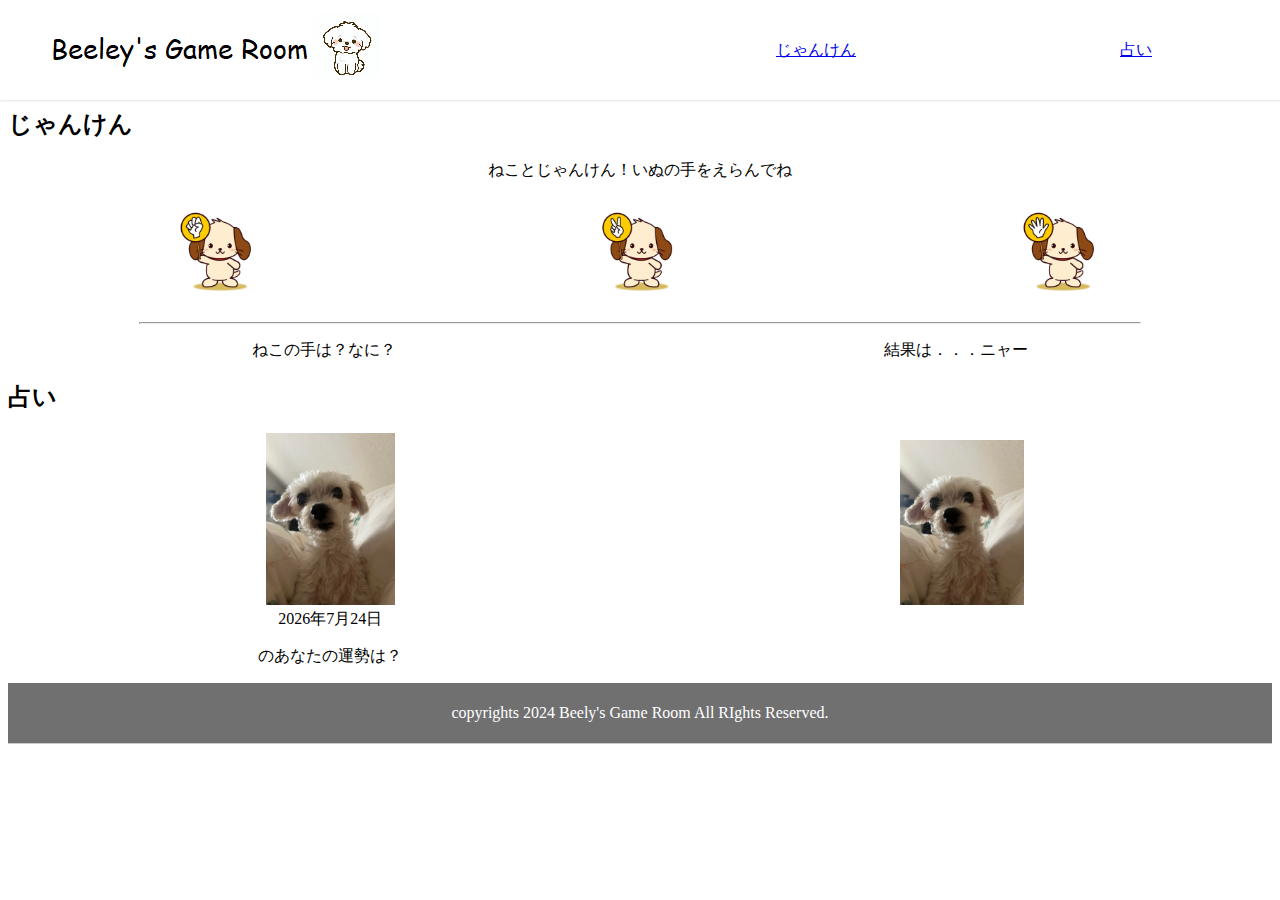
==== index.html @ baa067ab "ジャンケンリッチ新規作成" ====
<!DOCTYPE html>
<html>
<head>
<meta charset="utf-8">
<meta name="viewport" content="width=device-width">
<script src="js/jquery-2.1.3.min.js"></script>
<link rel="stylesheet" href="css/sample.css">
<title>Beely's Game Room</title>
</head>
<body>

  <header>
    <img src="./img/BeeleyGameRoom.png" alt="header">
      <ul class="menu">
          <li><a href="#janken">じゃんけん</a></li>
          <li><a href="#uranai">占い</a></li>
      </ul>
  </header>

<main>
  <!-- じゃんけんセクション -->
  <section id="janken">
      <div class="wrapper">
          <h2>じゃんけん</h2>
          <p>ねことじゃんけん！いぬの手をえらんでね</p>
      </div>
    <ul class="inujaul">
      <li id="gu_btn"><img src="./img/inugu.jpg" alt="inugu" class="inuja"/></li>
      <li id="cho_btn"><img src="./img/inucyo.jpg" alt="inucyo" class="inuja" /></li>
      <li id="par_btn"><img src="./img/inupa.jpg" alt="inupa" class="inuja" /></li>
    </ul>
    <hr width="1000">
    <ul>
      <li id="nekonote">ねこの手は？<span id="pc_hands">なに？</span></li>
      <li>結果は．．．<span id="judgment">ニャー</span></li>
    </ul>
  </section>

  <section id="uranai">
    <div class="wrapper">
        <h2>占い</h2>
    </div>

    <div class="uranaiinu">
        <li id="uranaisuru">
            <img src="./img/uranaiinu.jpg">
            <div class="text-overlay">
                <span id="unsei">運勢</span>
                <p>のあなたの運勢は？</p>
            </div>
        </li>
        <li id="uranaijudgment">
            <img src="./img/uranaiinu.jpg">
            <p><span id="uranaijudgment"></span><span id="uranaijudgmenttext"></span></p>
        </li>
    </div>

    <button id="resetButton" style="display: none;">もう一回？？</button>
</section>

<div class="footer">
    <p class="fp">
      copyrights 2024 Beely's Game Room All RIghts Reserved.
    </p>
  </div>
</main>

<footer></footer>
<script>
//じゃんけん用のSCRIPTを書いてください

// じゃんけん
$("#gu_btn").on("click",function(){
    const r = Math.random()*3; //小数点0
    const n = Math.ceil(r);    //繰り上げ0.01➡1
    console.log(n);
if(n == 1){
    $("#pc_hands").html('<img src="./img/nekogu.jpg"alt="nekogu" width="30%">');
    $("#pc_hands").css("color","#ff0000");
    // $("#pc_hands").fadeOut(3000).fadeIn(3000);
    $("#judgment").html('<img src="./img/inuagain.jpg"alt="nekogu" width="30%">');
    // $("#judgment").css("color","#ff0000");
    // $("#judgment").fadeOut(3000).fadeIn(3000);    
}
if(n == 2){
    $("#pc_hands").html('<img src="./img/nekocho.jpg"alt="nekocho" width="30%">');
    $("#pc_hands").css("color","#ff0000");
    // $("#pc_hands").fadeOut(3000).fadeIn(3000);
    $("#judgment").html('<img src="./img/inuwin.jpg"alt="nekogu" width="30%">');
    // $("#judgment").css("color","#ff0000");
    // $("#judgment").fadeOut(3000).fadeIn(3000);  
}
if(n == 3){
    $("#pc_hands").html('<img src="./img/nekopa.jpg"alt="nekopa" width="30%">');
    $("#pc_hands").css("color","#ff0000");
    // $("#pc_hands").fadeOut(3000).fadeIn(3000);
    $("#judgment").html('<img src="./img/inulose.png"alt="nekogu" width="30%">');
    // $("#judgment").css("color","#ff0000");
    // $("#judgment").fadeOut(3000).fadeIn(3000);  
}
});

$("#cho_btn").on("click",function(){
    const r = Math.random()*3; //小数点0
    const n = Math.ceil(r);    //繰り上げ0.01➡1
    console.log(n);
if(n == 1){
    $("#pc_hands").html('<img src="./img/nekogu.jpg"alt="nekogu" width="30%">');
    $("#pc_hands").css("color","#ff0000");
    // $("#pc_hands").fadeOut(3000).fadeIn(3000);
    $("#judgment").html('<img src="./img/inulose.png"alt="nekogu" width="30%">');
    // $("#judgment").css("color","#ff0000");
    // $("#judgment").fadeOut(3000).fadeIn(3000);    
}
if(n == 2){
    $("#pc_hands").html('<img src="./img/nekocho.jpg"alt="nekocho" width="30%">');
    $("#pc_hands").css("color","#ff0000");
    // $("#pc_hands").fadeOut(3000).fadeIn(3000);
    $("#judgment").html('<img src="./img/inuagain.jpg"alt="nekogu" width="30%">');
    // $("#judgment").css("color","#ff0000");
    // $("#judgment").fadeOut(3000).fadeIn(3000);  
}
if(n == 3){
    $("#pc_hands").html('<img src="./img/nekopa.jpg"alt="nekopa" width="30%">');
    $("#pc_hands").css("color","#ff0000");
    // $("#pc_hands").fadeOut(3000).fadeIn(3000);
    $("#judgment").html('<img src="./img/inuwin.jpg"alt="nekogu" width="30%">');
    // $("#judgment").css("color","#ff0000");
    // $("#judgment").fadeOut(3000).fadeIn(3000);  
}
});

$("#par_btn").on("click",function(){
    const r = Math.random()*3; //小数点0
    const n = Math.ceil(r);    //繰り上げ0.01➡1
    console.log(n);
if(n == 1){
    $("#pc_hands").html('<img src="./img/nekogu.jpg"alt="nekogu" width="30%">');
    $("#pc_hands").css("color","#ff0000");
    // $("#pc_hands").fadeOut(3000).fadeIn(3000);
    $("#judgment").html('<img src="./img/inuwin.jpg"alt="nekogu" width="30%">');
    // $("#judgment").css("color","#ff0000");
    // $("#judgment").fadeOut(3000).fadeIn(3000);    
}
if(n == 2){
    $("#pc_hands").html('<img src="./img/nekocho.jpg"alt="nekocho" width="30%">');
    $("#pc_hands").css("color","#ff0000");
    // $("#pc_hands").fadeOut(3000).fadeIn(3000);
    $("#judgment").html('<img src="./img/inulose.png"alt="nekogu" width="30%">');
    // $("#judgment").css("color","#ff0000");
    // $("#judgment").fadeOut(3000).fadeIn(3000);  
}
if(n == 3){
    $("#pc_hands").html('<img src="./img/nekopa.jpg"alt="nekopa" width="30%">');
    $("#pc_hands").css("color","#ff0000");
    // $("#pc_hands").fadeOut(3000).fadeIn(3000);
    $("#judgment").html('<img src="./img/inuagain.jpg"alt="nekogu" width="30%">');
    // $("#judgment").css("color","#ff0000");
    // $("#judgment").fadeOut(3000).fadeIn(3000);  
}
});

//uranai 
document.getElementById("unsei").innerHTML = unsei();  

function unsei() {
    const now = new Date();
    const year = now.getFullYear();
    const month = now.getMonth() + 1;
    const date = now.getDate();
    const unsei = year + "年" + month + "月" + date + "日";
    return unsei;
}

$("#uranaisuru").on("click", function() {
    // ボタンを無効化
    $(this).off("click");

    const r = Math.random() * 3;
    const n = Math.ceil(r);
    console.log(n);

    if (n == 1) {
        $("#uranaijudgmenttext").html("大吉！！！");
        $("#uranaijudgment").css("color", "#ff0000");
        $("#uranaijudgment").html('<img src="./img/hero.jpg" alt="nekocho" width="30%">');
    }
    if (n == 2) {
        $("#uranaijudgmenttext").html("小吉！");
        $("#uranaijudgment").css("color", "#ff0000");
        $("#uranaijudgment").html('<img src="./img/neru.jpg" alt="nekocho" width="30%">');
    }
    if (n == 3) {
        $("#uranaijudgmenttext").html("中吉！！");
        $("#uranaijudgment").css("color", "#ff0000");
        $("#uranaijudgment").html('<img src="./img/osanpo.jpg" alt="nekocho" width="30%">');
    }

    // リセットボタンを表示
    $("#resetButton").show();
});

// リセットボタンのイベントハンドラ
$("#resetButton").on("click", function() {
    // 占い結果をクリア
    $("#uranaijudgment").html("");
    $("#uranaijudgmenttext").html("");
    $("#uranaijudgment").css("color", "");

    // 再度占いボタンを有効化
    $("#uranaisuru").on("click", function() {
        const r = Math.random() * 3;
        const n = Math.ceil(r);
        console.log(n);

        if (n == 1) {
            $("#uranaijudgmenttext").html("大吉！！！");
            $("#uranaijudgment").css("color", "#ff0000");
            $("#uranaijudgment").html('<img src="./img/hero.jpg" alt="nekocho" width="30%">');
        }
        if (n == 2) {
            $("#uranaijudgmenttext").html("小吉！");
            $("#uranaijudgment").css("color", "#ff0000");
            $("#uranaijudgment").html('<img src="./img/neru.jpg" alt="nekocho" width="30%">');
        }
        if (n == 3) {
            $("#uranaijudgmenttext").html("中吉！！");
            $("#uranaijudgment").css("color", "#ff0000");
            $("#uranaijudgment").html('<img src="./img/osanpo.jpg" alt="nekocho" width="30%">');
        }

        // ボタンを再度無効化
        $(this).off("click");
        // リセットボタンを表示
        $("#resetButton").show();
    });

    // リセットボタンを非表示
    $(this).hide();
});


    

</script>
</body>
</html>
---- css/sample.css ----
html {
    scroll-behavior: smooth;
    scroll-padding-top: 100px;
  }

body {
    padding-top: 80px;
  }
  
  header {
    position: fixed;
    top: 0;
    left: 0;
    display: grid;
    width: 100%;
    height: 100px;
    grid-template-columns: repeat(2,50%);
    align-items: center;
    padding: 0 1em;
    background-color: #fff;
    box-shadow: 0 0 3px 0 rgba(0,0,0,0.2);
    z-index: 1000;
  }  


/******* ここからメインエリアのスタイル ********/
.body{
    padding-top: 80px;
}
.main{
    margin-top: 80px;
}

.inuja{
    width: calc(100% / 3);
}

.nekonote{
    text-align: center;
}

footer{
    background-color: #fff;
    border-bottom:1px solid #ccc;
    text-align: center;
}
p{
    font-size:100%;
    text-align: center;
}
ul{
    padding: 0;
    /* border-top: 1px solid #000000; */
    display:table;  /* 定義 */
    table-layout: fixed;
    width:100%;
}
li{
    text-align: center;
    list-style-type:none;
    /* border: 1px solid #666; */
    background-color: #FFF;
    display:table-cell;  /* 定義 */
    cursor: pointer;
}
li:hover{
    transition:all 0.3s;
    transform: scale(1.2);
}

/* uranai */
.uranai .disabled{
    pointer-events: none;
}
.uranai .disabled {
    pointer-events: none;
}

.uranaisuru {
    display: flex;
    position: relative;
    margin: 0;
    padding: 0;
    overflow: hidden;
}

.uranaiinu img {
    width: 20%;
}

.text {
    position: absolute;
    top: 50%; /* 画像の中央に配置 */
    left: 50%;
    transform: translate(-50%, -50%); /* 中央揃え */
    text-align: center;
}

.text span {
    display: block; /* ブロック要素にして縦に並べる */
    color: white; /* 文字は白に */
    font-family: Quicksand, sans-serif; /* Google Font */
}

.text p {
    color: white; /* 文字は白に */
    font-family: Quicksand, sans-serif; /* Google Font */
    margin: 0;
}

.footer {
    background-color: #707070; /* フッターの背景色 */
    height: 60px; /* フッターの高さ */
    color: white; /* テキストの色 */
    display: flex; /* フレックスボックスを使用して中央配置 */
    align-items: center; /* 縦方向に中央揃え */
    justify-content: center; /* 横方向に中央揃え */
    padding: 0 20px; /* 左右にパディングを追加（必要に応じて調整） */
    box-sizing: border-box; /* パディングとボーダーを含める */
}
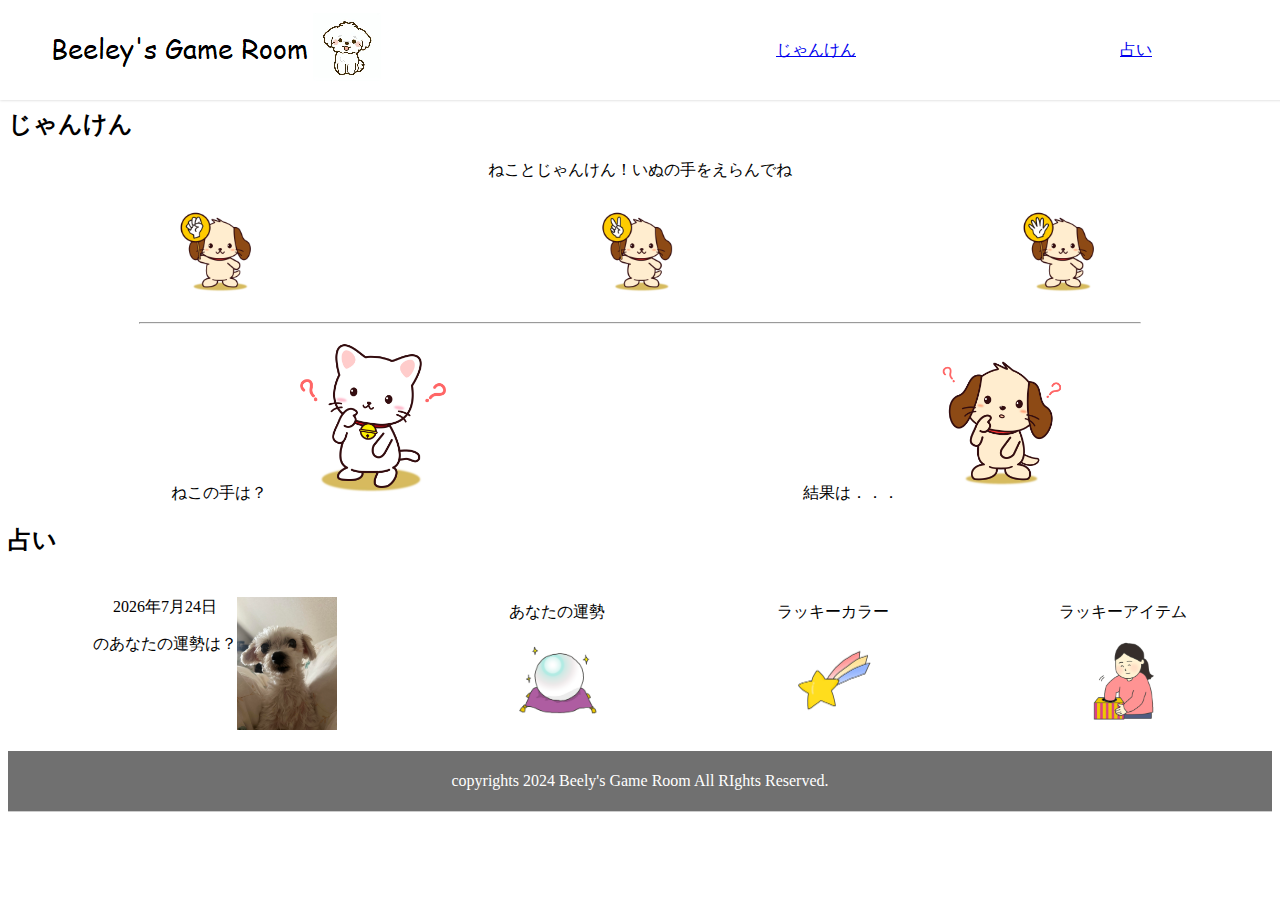
==== commit 34d34d15: "7/18更新" ====
--- a/index.html
+++ b/index.html
@@ -25,14 +25,14 @@
           <p>ねことじゃんけん！いぬの手をえらんでね</p>
       </div>
     <ul class="inujaul">
-      <li id="gu_btn"><img src="./img/inugu.jpg" alt="inugu" class="inuja"/></li>
-      <li id="cho_btn"><img src="./img/inucyo.jpg" alt="inucyo" class="inuja" /></li>
-      <li id="par_btn"><img src="./img/inupa.jpg" alt="inupa" class="inuja" /></li>
+      <li id="gu_btn" class="gu_btn"><img src="./img/inugu.jpg" alt="inugu" class="inuja"/></li>
+      <li id="cho_btn" class="cho_btn"><img src="./img/inucyo.jpg" alt="inucyo" class="inuja" /></li>
+      <li id="par_btn" class="pa_btn"><img src="./img/inupa.jpg" alt="inupa" class="inuja" /></li>
     </ul>
     <hr width="1000">
     <ul>
-      <li id="nekonote">ねこの手は？<span id="pc_hands">なに？</span></li>
-      <li>結果は．．．<span id="judgment">ニャー</span></li>
+      <li id="nekonote">ねこの手は？<span id="pc_hands"><img src="./img/neko.jpg" class ="inuja"></span></li>
+      <li>結果は．．．<span id="judgment"><img src="./img/inu.jpg" class ="inuja"></span></li>
     </ul>
   </section>
 
@@ -42,15 +42,26 @@
     </div>
 
     <div class="uranaiinu">
-        <li id="uranaisuru">
-            <img src="./img/uranaiinu.jpg">
+        <li id="uranaisuru" class="uranaisuru">
             <div class="text-overlay">
-                <span id="unsei">運勢</span>
+                <span id="unsei" class="unsei">運勢</span>
                 <p>のあなたの運勢は？</p>
             </div>
+            <img src="./img/uranaiinu.jpg">
         </li>
         <li id="uranaijudgment">
-            <img src="./img/uranaiinu.jpg">
+            <p>あなたの運勢</p>
+            <img src="./img/suisyou.png">
+            <p><span id="uranaijudgment"></span><span id="uranaijudgmenttext"></span></p>
+        </li>
+        <li id="luckyitem">
+            <p>ラッキーカラー</p>
+            <img src="./img/color.png">
+            <p><span id="uranaijudgment"></span><span id="uranaijudgmenttext"></span></p>
+        </li>
+        <li id="luckyitem">
+            <p>ラッキーアイテム</p>
+            <img src="./img/item.png">
             <p><span id="uranaijudgment"></span><span id="uranaijudgmenttext"></span></p>
         </li>
     </div>
@@ -183,17 +194,17 @@
     if (n == 1) {
         $("#uranaijudgmenttext").html("大吉！！！");
         $("#uranaijudgment").css("color", "#ff0000");
-        $("#uranaijudgment").html('<img src="./img/hero.jpg" alt="nekocho" width="30%">');
+        $("#uranaijudgment").html('<img src="./img/hero.jpg" alt="nekocho">');
     }
     if (n == 2) {
         $("#uranaijudgmenttext").html("小吉！");
         $("#uranaijudgment").css("color", "#ff0000");
-        $("#uranaijudgment").html('<img src="./img/neru.jpg" alt="nekocho" width="30%">');
+        $("#uranaijudgment").html('<img src="./img/neru.jpg" alt="nekocho">');
     }
     if (n == 3) {
         $("#uranaijudgmenttext").html("中吉！！");
         $("#uranaijudgment").css("color", "#ff0000");
-        $("#uranaijudgment").html('<img src="./img/osanpo.jpg" alt="nekocho" width="30%">');
+        $("#uranaijudgment").html('<img src="./img/osanpo.jpg" alt="nekocho">');
     }
 
     // リセットボタンを表示
@@ -202,11 +213,6 @@
 
 // リセットボタンのイベントハンドラ
 $("#resetButton").on("click", function() {
-    // 占い結果をクリア
-    $("#uranaijudgment").html("");
-    $("#uranaijudgmenttext").html("");
-    $("#uranaijudgment").css("color", "");
-
     // 再度占いボタンを有効化
     $("#uranaisuru").on("click", function() {
         const r = Math.random() * 3;
@@ -216,17 +222,17 @@
         if (n == 1) {
             $("#uranaijudgmenttext").html("大吉！！！");
             $("#uranaijudgment").css("color", "#ff0000");
-            $("#uranaijudgment").html('<img src="./img/hero.jpg" alt="nekocho" width="30%">');
+            $("#uranaijudgment").html('<img src="./img/hero.jpg" alt="nekocho">');
         }
         if (n == 2) {
             $("#uranaijudgmenttext").html("小吉！");
             $("#uranaijudgment").css("color", "#ff0000");
-            $("#uranaijudgment").html('<img src="./img/neru.jpg" alt="nekocho" width="30%">');
+            $("#uranaijudgment").html('<img src="./img/neru.jpg" alt="nekocho">');
         }
         if (n == 3) {
             $("#uranaijudgmenttext").html("中吉！！");
             $("#uranaijudgment").css("color", "#ff0000");
-            $("#uranaijudgment").html('<img src="./img/osanpo.jpg" alt="nekocho" width="30%">');
+            $("#uranaijudgment").html('<img src="./img/osanpo.jpg" alt="nekocho">');
         }
 
         // ボタンを再度無効化
--- a/css/sample.css
+++ b/css/sample.css
@@ -63,8 +63,9 @@
     display:table-cell;  /* 定義 */
     cursor: pointer;
 }
-li:hover{
-    transition:all 0.3s;
+
+.gu_btn:hover, .cho_btn:hover, .pa_btn:hover, .uranaisuru:hover {
+    transition: all 0.3s;
     transform: scale(1.2);
 }
 
@@ -84,28 +85,26 @@
     overflow: hidden;
 }
 
-.uranaiinu img {
-    width: 20%;
+
+
+.uranaiinu {
+    display: flex;
+    justify-content: space-around;
+    align-items: center;
+    flex-wrap: wrap;
 }
 
-.text {
-    position: absolute;
-    top: 50%; /* 画像の中央に配置 */
-    left: 50%;
-    transform: translate(-50%, -50%); /* 中央揃え */
+.uranaiinu li {
+    list-style-type: none;
+    margin: 10px;
     text-align: center;
 }
 
-.text span {
-    display: block; /* ブロック要素にして縦に並べる */
-    color: white; /* 文字は白に */
-    font-family: Quicksand, sans-serif; /* Google Font */
-}
-
-.text p {
-    color: white; /* 文字は白に */
-    font-family: Quicksand, sans-serif; /* Google Font */
-    margin: 0;
+.uranaiinu img {
+    display: block;
+    margin: 0 auto;
+    max-width: 100px; /* 画像のサイズを適切に調整 */
+    height: auto;
 }
 
 .footer {
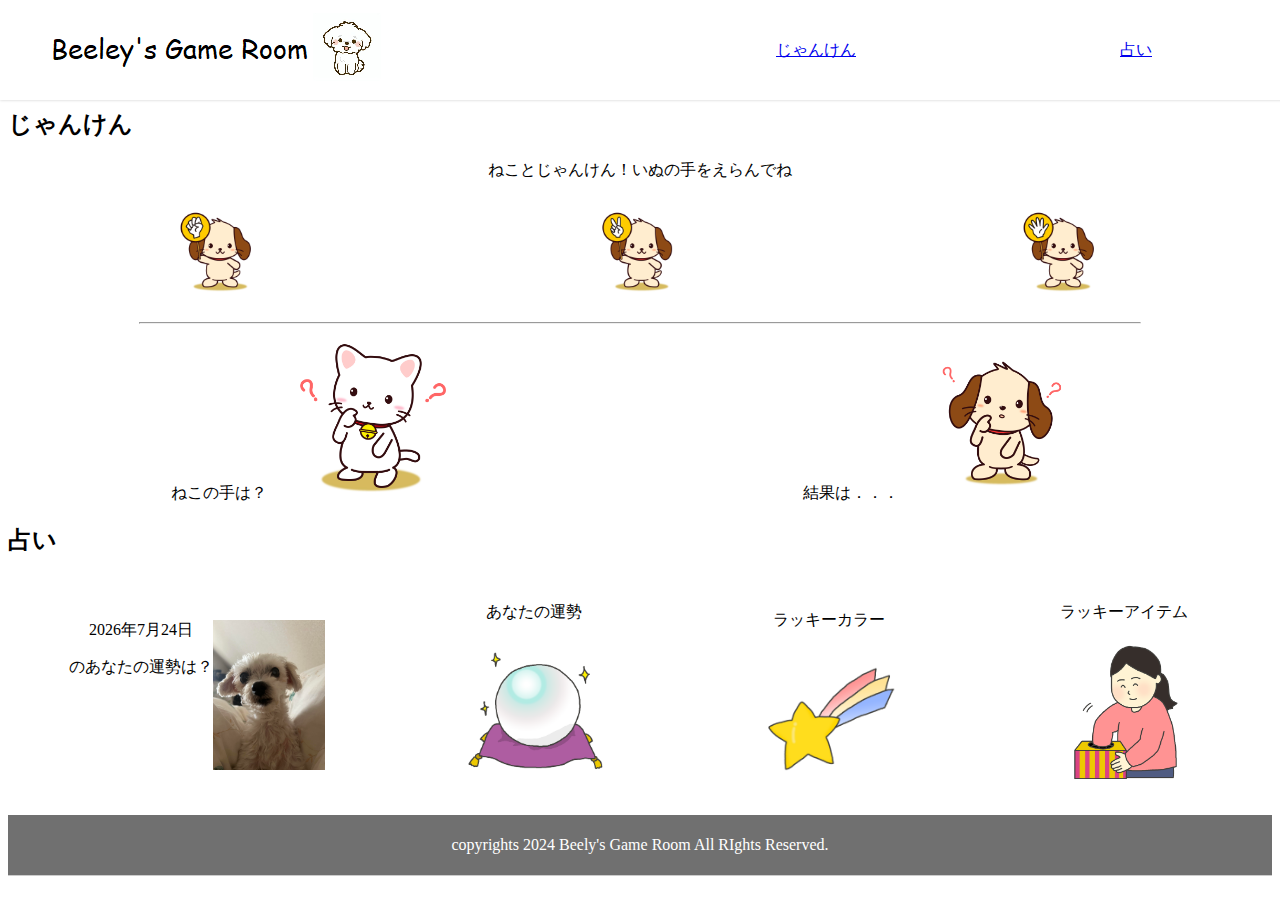
==== commit 83b5ab7b: "ひと段落" ====
--- a/index.html
+++ b/index.html
@@ -1,5 +1,6 @@
 <!DOCTYPE html>
 <html>
+    <link rel="icon" href="./img/Beeleyfa.png">
 <head>
 <meta charset="utf-8">
 <meta name="viewport" content="width=device-width">
@@ -49,20 +50,20 @@
             </div>
             <img src="./img/uranaiinu.jpg">
         </li>
-        <li id="uranaijudgment">
+        <li id="uranaijudgmenta">
             <p>あなたの運勢</p>
-            <img src="./img/suisyou.png">
-            <p><span id="uranaijudgment"></span><span id="uranaijudgmenttext"></span></p>
+            <img src="./img/suisyou.png" id="suisyou">
+            <p><span id="uranaijudgment"></span></p>
         </li>
-        <li id="luckyitem">
-            <p>ラッキーカラー</p>
-            <img src="./img/color.png">
-            <p><span id="uranaijudgment"></span><span id="uranaijudgmenttext"></span></p>
+        <li id="uranaicolor">
+            <p id="colorp">ラッキーカラー</p>
+            <img src="./img/color.png" id="colorImage">
+            <canvas id="canvas" style="display:none;"></canvas>
         </li>
-        <li id="luckyitem">
+        <li id="uranaiitema">
             <p>ラッキーアイテム</p>
-            <img src="./img/item.png">
-            <p><span id="uranaijudgment"></span><span id="uranaijudgmenttext"></span></p>
+            <img src="./img/item.png" id="itemm">
+            <p><span id="uranaiitem"></span></p>
         </li>
     </div>
 
@@ -190,6 +191,12 @@
     const r = Math.random() * 3;
     const n = Math.ceil(r);
     console.log(n);
+    const x = Math.random() * 3;
+    const m = Math.ceil(x);
+    console.log(m);
+    const y = Math.random() * 3;
+    const l = Math.ceil(y);
+    console.log(l);
 
     if (n == 1) {
         $("#uranaijudgmenttext").html("大吉！！！");
@@ -206,6 +213,37 @@
         $("#uranaijudgment").css("color", "#ff0000");
         $("#uranaijudgment").html('<img src="./img/osanpo.jpg" alt="nekocho">');
     }
+    if (m == 1) {
+        const canvas = document.getElementById("canvas");
+        const ctx = canvas.getContext("2d");
+        ctx.fillStyle = "blue";
+        ctx.fillRect(100, 10, 100, 100);
+    }
+    if (m == 2) {
+        const canvas = document.getElementById("canvas");
+        const ctx = canvas.getContext("2d");
+        ctx.fillStyle = "red";
+        ctx.fillRect(100, 10, 100, 100);
+    }
+    if (m == 3) {
+        const canvas = document.getElementById("canvas");
+        const ctx = canvas.getContext("2d");
+        ctx.fillStyle = "green";
+        ctx.fillRect(100, 10, 100, 100);
+    }
+    if (l == 1) {
+        $("#uranaiitem").html('<img src="./img/clock.png" alt="nekocho">');
+        }
+        if (l == 2) {
+        $("#uranaiitem").html('<img src="./img/pack.png" alt="nekocho">');
+        }      
+        if (l == 3) {
+        $("#uranaiitem").html('<img src="./img/headphone.png" alt="nekocho">');
+        }
+    $("#colorImage").hide();
+    $("#suisyou").hide();
+    $("#itemm").hide();
+    $("#canvas").show();
 
     // リセットボタンを表示
     $("#resetButton").show();
@@ -213,11 +251,23 @@
 
 // リセットボタンのイベントハンドラ
 $("#resetButton").on("click", function() {
+    $("#colorImage").show();
+    $("#suisyou").show();
+    $("#itemm").show();
+    $("#canvas").hide();
+    $("#uranaiitem").hide();
+    $("#uranaijudgment").hide();
     // 再度占いボタンを有効化
     $("#uranaisuru").on("click", function() {
         const r = Math.random() * 3;
         const n = Math.ceil(r);
         console.log(n);
+        const x = Math.random() * 3;
+        const m = Math.ceil(x);
+        console.log(m);
+        const y = Math.random() * 3;
+        const l = Math.ceil(y);
+        console.log(l);
 
         if (n == 1) {
             $("#uranaijudgmenttext").html("大吉！！！");
@@ -234,12 +284,47 @@
             $("#uranaijudgment").css("color", "#ff0000");
             $("#uranaijudgment").html('<img src="./img/osanpo.jpg" alt="nekocho">');
         }
+        if (m == 1) {
+        const canvas = document.getElementById("canvas");
+        const ctx = canvas.getContext("2d");
+        ctx.fillStyle = "blue";
+        ctx.fillRect(100, 10, 100, 100);
+        }
+        if (m == 2) {
+        const canvas = document.getElementById("canvas");
+        const ctx = canvas.getContext("2d");
+        ctx.fillStyle = "red";
+        ctx.fillRect(100, 10, 100, 100);
+        }
+        if (m == 3) {
+        const canvas = document.getElementById("canvas");
+        const ctx = canvas.getContext("2d");
+        ctx.fillStyle = "green";
+        ctx.fillRect(100, 10, 100, 100);
+        }
+        if (l == 1) {
+        $("#uranaiitem").html('<img src="./img/clock.png" alt="nekocho">');
+        }
+        if (l == 2) {
+        $("#uranaiitem").html('<img src="./img/pack.png" alt="nekocho">');
+        }      
+        if (l == 3) {
+        $("#uranaiitem").html('<img src="./img/headphone.png" alt="nekocho">');
+        }
+        
 
         // ボタンを再度無効化
         $(this).off("click");
         // リセットボタンを表示
         $("#resetButton").show();
+        $("#colorImage").hide();
+        $("#suisyou").hide();
+        $("#itemm").hide();
+        $("#canvas").show();
+        $("#uranaiitem").show();
+        $("#uranaijudgment").show();
     });
+
 
     // リセットボタンを非表示
     $(this).hide();
--- a/css/sample.css
+++ b/css/sample.css
@@ -103,9 +103,10 @@
 .uranaiinu img {
     display: block;
     margin: 0 auto;
-    max-width: 100px; /* 画像のサイズを適切に調整 */
-    height: auto;
+    height: 150px; /* 画像の高さを揃える */
+    object-fit: cover; /* 画像が指定された高さに収まるように調整 */
 }
+
 
 .footer {
     background-color: #707070; /* フッターの背景色 */
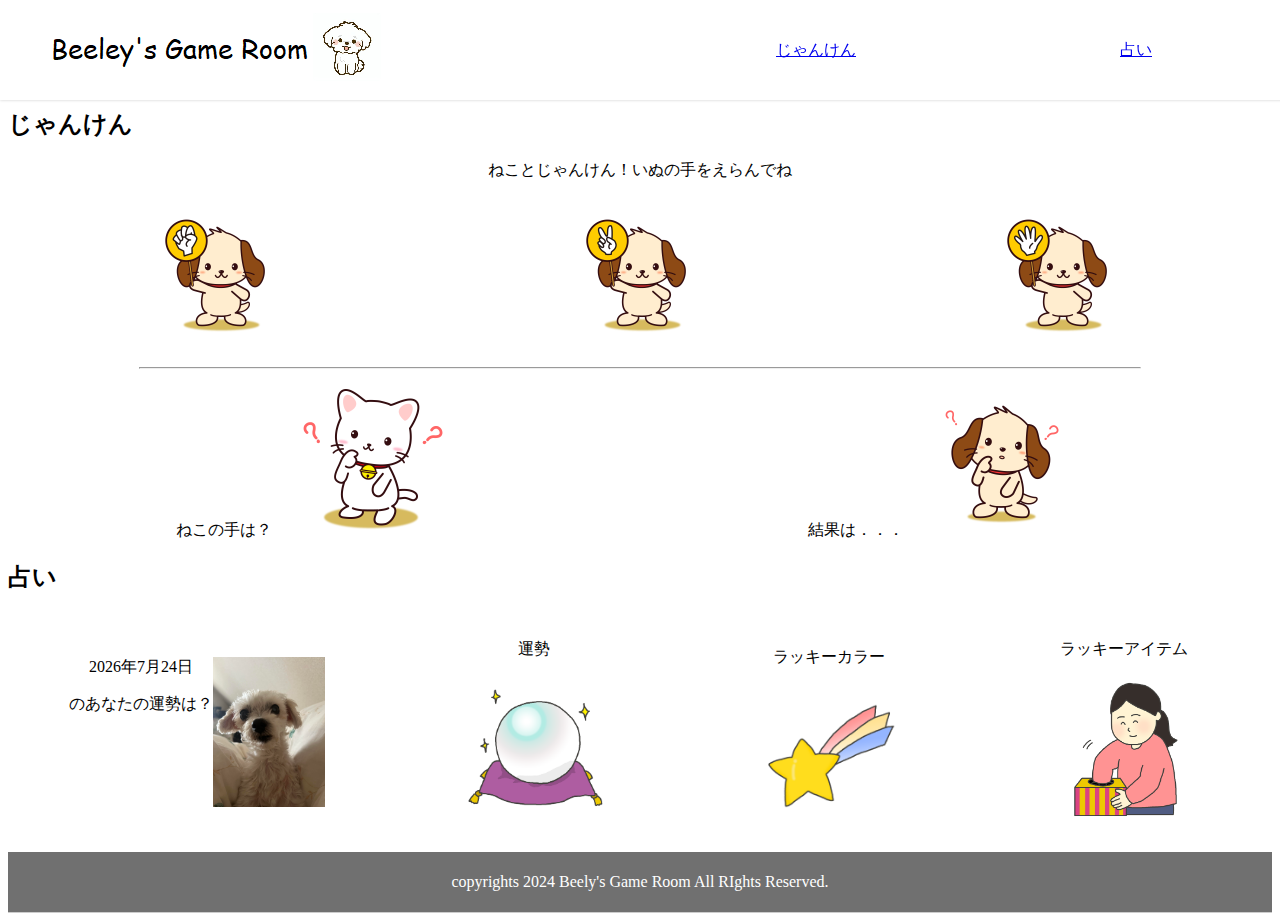
==== commit a9d05ac5: "07/22更新" ====
--- a/index.html
+++ b/index.html
@@ -51,7 +51,7 @@
             <img src="./img/uranaiinu.jpg">
         </li>
         <li id="uranaijudgmenta">
-            <p>あなたの運勢</p>
+            <p>運勢</p>
             <img src="./img/suisyou.png" id="suisyou">
             <p><span id="uranaijudgment"></span></p>
         </li>
@@ -184,9 +184,11 @@
     return unsei;
 }
 
+
 $("#uranaisuru").on("click", function() {
     // ボタンを無効化
     $(this).off("click");
+   
 
     const r = Math.random() * 3;
     const n = Math.ceil(r);
@@ -198,6 +200,8 @@
     const l = Math.ceil(y);
     console.log(l);
 
+
+  
     if (n == 1) {
         $("#uranaijudgmenttext").html("大吉！！！");
         $("#uranaijudgment").css("color", "#ff0000");
@@ -241,13 +245,14 @@
         $("#uranaiitem").html('<img src="./img/headphone.png" alt="nekocho">');
         }
     $("#colorImage").hide();
+    $("#itemm").hide();
     $("#suisyou").hide();
-    $("#itemm").hide();
     $("#canvas").show();
 
     // リセットボタンを表示
     $("#resetButton").show();
 });
+
 
 // リセットボタンのイベントハンドラ
 $("#resetButton").on("click", function() {
--- a/css/sample.css
+++ b/css/sample.css
@@ -32,7 +32,7 @@
 }
 
 .inuja{
-    width: calc(100% / 3);
+    width: 200px;
 }
 
 .nekonote{
